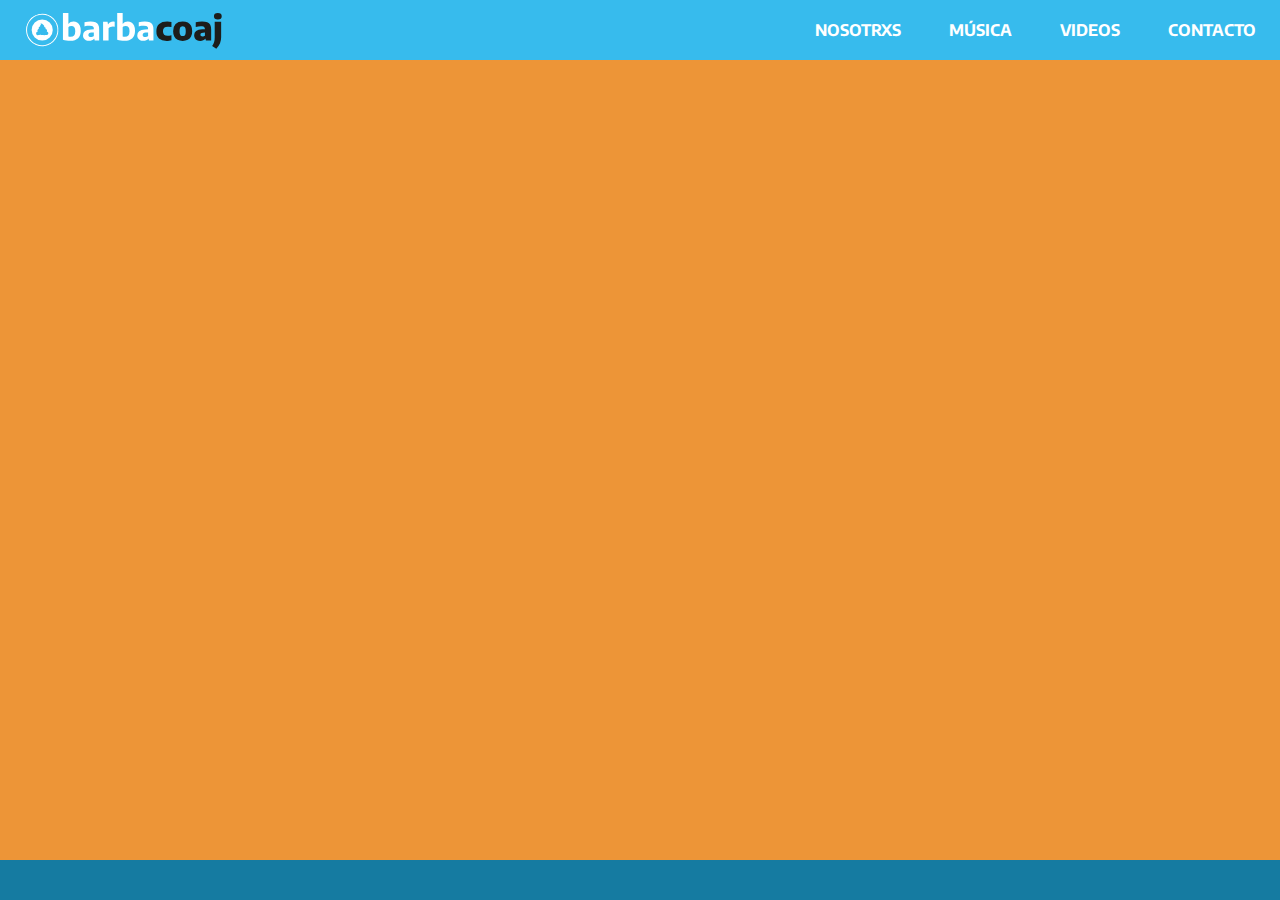
==== index.html @ c9cd498b "se modifica la pagina de retorno del formulario y detalles del css" ====
<!DOCTYPE html>
<html lang="es">
<head>
    <meta charset="UTF-8">
    <meta name="viewport" content="width=device-width, initial-scale=1.0">
    <link rel="stylesheet" href="css/estilos.css">
    <link rel="shortcut icon" href="img/favicon.svg" type="image/x-icon">
    <script src="https://kit.fontawesome.com/6c1a72a246.js" crossorigin="anonymous"></script>
    <link rel="preconnect" href="https://fonts.googleapis.com">
    <link rel="preconnect" href="https://fonts.gstatic.com" crossorigin>
    <link href="https://fonts.googleapis.com/css2?family=Encode+Sans:wght@100..900&family=Roboto:ital,wght@0,100;0,300;0,400;0,500;0,700;0,900;1,100;1,300;1,400;1,500;1,700;1,900&display=swap" rel="stylesheet">
    <title>Esto es Barbacoaj!</title>
</head>
<body>
    <header>
        <h1 class="logo"><a href="#nosotrxs">barbacoaj</a></h1>
        <nav>
            <ul>
                <li><a href="#nosotrxs">nosotrxs</a></li>
                <li><a href="#musica">música</a></li>
                <li><a href="#videos">videos</a></li>
                <li><a href="#contacto">contacto</a></li>
            </ul>
        </nav>
    </header>
    <main>
        <section id="nosotrxs">
            <h2>Sobre nosotrxs</h2>
            <div class="texto">
                <p>Creada en el 2008, inicialmente como una banda sonora para eventos de la colectividad judía, Barbacoaj ha reemplazado su repertorio de música tradicional por uno integrado exclusivamente de composiciones propias. Los géneros musicales variopintos se funden en un estilo propio de los grupos de “rock latino” de los tardíos 90’s y los tempranos 2000.</p>
                <p>Barbacoaj forma con 13 músicxs que ejecutan los típicos sonidos de batería, bajo, percusión, teclados y guitarras eléctricas a los que se suman los trombones, clarinetes, saxos y trompetas. Resultado de múltiples decisiones y limitaciones, su formación no ha permanecido estable por mucho tiempo, pero la identidad sonora permanece intacta -sobretodo por el oído del público que aún permanece ajeno-. Como efecto secundario, las grabaciones publicadas no reflejan ni el 10% del repertorio actual, lo cual es un incentivo para ver a la banda en vivo, donde realmente ocurre la magia.</p>
                <p>Barbacoaj ha desfilado por salones y hoteles de todo el territorio argentino descontrolando fiestas de casamientos, bar y bat mitzvah con su repertorio de clásicos judíos. También ha participado en diversos festivales masivos judaicos como el Rosh Hashaná Urbano, Pesaj Urbano, Buenos Aires Celebra Kosher y en la AMIA.</p>
                <p>Desde el 2014, ya con el repertorio de canciones propias, Barbacoaj recorre distintos centros culturales como el Club Cultural Matienzo, Teatro Mandril, Vuela El Pez Club de Arte, Facultad de Ciencias Sociales, Club Plasma, Feria del Libro Independiente (FLIA), Uniclub, Makena Cantina Club, La Oreja Negra, Club Premier.</p>
                <p>En el 2016 graba su primer álbum de canciones propias titulado “Artístico”.</p>
                <p>Con el disco bajo el brazo comienzan a tocar en locales  y plazas allende la Gral. Paz como la Plaza Bme. Mitre (Ramos Mejía) la Plaza de los Aviadores (Ciudad Jardín, Palomar), Asociación Cultural Arte y Vida (Martin Coronado), Espacio Raíz (Hurlingham), Casa Cultural Reacción (Ramos Mejía), El Transformador (Haedo) Bar Mutar (Avellaneda), entre otros.</p>
                <p>Barbacoaj es sinónimo de fiesta y alegría, es una banda que ya ha consolidado un sonido propio y que a la vez siempre está iniciando.</p>
            </div>
            <div class="galeria">
                    <input type="radio" name="botones" id="boton1">
                    <label for="boton1"></label>
                    <img id="foto1" src="img/DSC_0239-36.jpg" alt="barbacoaj en el conventillo cultural del abasto en 2017">
                    <input type="radio" name="botones" id="boton2">
                    <label for="boton2"></label>
                    <img id="foto2" src="img/_C_B5700.jpg" alt="jere y flor en JJ">
                    <input type="radio" name="botones" id="boton3">
                    <label for="boton3"></label>
                    <img id="foto3" src="img/_C_B5873.jpg" alt="pollo y javi en JJ">
                    <input type="radio" name="botones" id="boton4">
                    <label for="boton4"></label>
                    <img id="foto4" src="img/DSC01192.JPG" alt="barbacoaj en vivo en Simona 2023">
                    <input type="radio" name="botones" id="boton5">
                    <label for="boton5"></label>
                    <img id="foto5" src="img/DSC01263.JPG" alt="gabi en Simona">
                    <input type="radio" name="botones" id="boton6">
                    <label for="boton6"></label>
                    <img id="foto6" src="img/DSC_3458.jpg" alt="rodri en el ECUNHI">
                    <input type="radio" name="botones" id="boton7">
                    <label for="boton7"></label>
                    <img id="foto7" src="img/DSC_3461.jpg" alt="Ceci en el ECUNHI">
            </div>
        </section>
        <section id="musica">
            <iframe style="border-radius:12px" src="https://open.spotify.com/embed/artist/4dpsqNfNjy0B0dPopSwTS2?utm_source=generator" width="100%" height="90%" frameBorder="0" allowfullscreen="" allow="autoplay; clipboard-write; encrypted-media; fullscreen; picture-in-picture" loading="lazy"></iframe>
        </section>
        <section id="videos">
            <iframe width="560" height="315" src="https://www.youtube.com/embed/gW0CLDbuT78?si=BL-KAoWmTpFX4S5i" title="YouTube video player" frameborder="0" allow="accelerometer; autoplay; clipboard-write; encrypted-media; gyroscope; picture-in-picture; web-share" referrerpolicy="strict-origin-when-cross-origin" allowfullscreen></iframe>
            <iframe width="560" height="315" src="https://www.youtube.com/embed/Pn_7A-qwqbc?si=Xc_llc1H-RJp-Y13" title="YouTube video player" frameborder="0" allow="accelerometer; autoplay; clipboard-write; encrypted-media; gyroscope; picture-in-picture; web-share" referrerpolicy="strict-origin-when-cross-origin" allowfullscreen></iframe>
            <iframe width="560" height="315" src="https://www.youtube.com/embed/RRCk2X0nQtQ?si=2aXYnej_6etLTyIO" title="YouTube video player" frameborder="0" allow="accelerometer; autoplay; clipboard-write; encrypted-media; gyroscope; picture-in-picture; web-share" referrerpolicy="strict-origin-when-cross-origin" allowfullscreen></iframe>
            <iframe width="560" height="315" src="https://www.youtube.com/embed/A0JhxgtR5rA?si=rn2wbtvcZtIgVT4m" title="YouTube video player" frameborder="0" allow="accelerometer; autoplay; clipboard-write; encrypted-media; gyroscope; picture-in-picture; web-share" referrerpolicy="strict-origin-when-cross-origin" allowfullscreen></iframe>
            <script src="https://apis.google.com/js/platform.js"></script>
            <div class="g-ytsubscribe" data-channel="Barbacoaj" data-layout="full" data-count="hidden"></div>
        </section>
        <section id="contacto">
            <h2>Enterate todas las novedades!</h2>
            <p>Completa el formulario para recibir información sobre Barbacoaj en tu mail y whatsapp.</p>
            <form action="suscrpitx.html" target="_blank">
                
                    <label for="nombre">Nombre</label>
                    <input type="text" name="nombre" id="nombre" required>
                    <label for="whapp">Whatsapp</label>
                    <span><input type="tel" name="area" id="whapp" placeholder="011" maxlength="3" size="3"><span>-</span><input type="tel" name="tel" id="whapp" placeholder="12345678" maxlength="8"></span>
                    <label for="mail">Mail</label>
                    <input type="email" name="mail" id="mail" required>
                    <input class="boton" id="borrar" type="reset" value="borrar">
                    <input class="boton" id="submit" type="submit" value="suscribirse">
            </form>
        </section>
    </main>
    <footer>
        <ul class="social-bar">
            <li><a href="https://www.instagram.com/Barbacoaj/" target="blank"><i class="fa-brands fa-instagram"></i></a></li>
            <li><a href="https://www.tiktok.com/@barbacoaj" target="blank"><i class="fa-brands fa-tiktok"></i></a></li>
            <li><a href="https://es-la.facebook.com/barbacoaj/" target="blank"><i class="fa-brands fa-facebook"></i></a></li>
            <li><a href="https://www.youtube.com/user/Barbacoaj" target="blank"><i class="fa-brands fa-youtube"></i></a></li>
            <li><a href="https://open.spotify.com/intl-es/artist/4dpsqNfNjy0B0dPopSwTS2" target="blank"><i class="fa-brands fa-spotify"></i></a></li>
            <li><a href="https://whatsapp.com/channel/0029VaeDANTA89MhgTalnR12" target="blank"><i class="fa-brands fa-whatsapp"></i></a></li>
        </ul>
    </footer>
</body>
</html>
---- css/estilos.css ----
:root {
    --celeste:#37bbed;
    --azul: #157ba1;
    --naranja: #ed9537;
    --marron: #a15505;
}

* {
    margin: 0;
    padding: 0;
    list-style: none;
    text-decoration: none;
    font-family: 'Roboto Thin';
    box-sizing: border-box;
}

.suscriptx {
    margin: auto;
    padding: 3em;
    max-width: 90vw;
    height: 100vh;
    text-align: center;
    background-color: white;
}

.suscrpitx img {
    max-width: 100%;
}

body {
    background-color: var(--naranja);
}

header {
    background-color: var(--celeste);
    width: 100vw;
    height: 3.75rem;
    display: grid;
    grid-template-columns: repeat(4, 1fr);
    justify-content: space-between;
    position: fixed;
    top: 0;
    left: 0;
}

nav ul {
    display: flex;
    justify-content: space-between;
    height: 100%;
    text-transform: uppercase;
    
}

nav ul li a {
    display: block;
    text-align: center;
    line-height: 3.75rem;
    padding: 0 1.5rem;
    font-family: 'Encode Sans';
    font-weight: bold;
    color: white;
    transition: background-color .25s ease-in-out;
}

nav ul li a:hover {
    background-color: var(--azul);
}

.logo {
    background-image: url(../img/logo\ e\ isologo\ fondo\ celeste.svg);
    background-position: center;
    background-repeat: no-repeat;
    background-size: cover;
    font-size: 0;
    width: 250px;
    grid-column: 1/4;

    a {
        display: block;
        width: 100%;
        height: 100%;
    }
}

main section {
    display: none;
    width: 90%;
    margin: 3.75rem auto 2.5rem;
    padding: 3rem 1rem;
    background-color: white;
}

h1, h2 {
    font-family: 'Encode Sans';
    padding-bottom: 1rem;
}

#musica {
    height: 100vh;
    background-color: var(--naranja);
}

#videos:target {
    display: grid;
    grid-template-columns: 1fr 1fr;
    gap: 1rem;
    justify-items: center;
    align-items: center;
    height: 100vh;
}

#videos iframe {
    max-width: 100%;
}

#videos div {
    grid-column-start: 1;
    grid-column-end: 3;
}

#nosotrxs:target, #musica:target, #contacto:target {
    display: block;
}

#contacto {
    height: 100vh;
}

.texto {
    column-count: 3;
    column-gap: 2rem;
    text-align: justify;
    text-wrap: pretty;
    line-height: 1.5rem;
}

.galeria {
    max-width: 50vw;
    height: calc(50vw*0.5625);
    margin: 3rem auto;
    margin-bottom: 5rem;
    overflow: hidden;
    border: 10px solid white;
    box-shadow: 6px 6px 10px gray;
    position: relative;
}

.galeria input {
    display: none;
}

.galeria label {
    position: relative;
    z-index: 1;
    top: 31rem;
    left: 45%;
    margin: .2rem;
    float: left;
    width: .75rem;
    height: .75rem;
    background-color: var(--azul);
    border: .15rem solid white;
    border-radius: 100%;
    cursor: pointer;
    transition: background-color .1s ease-in-out;    
    }

.galeria label:hover {
    background-color: var(--naranja);
}

.galeria img {
    max-width: 100%;
    position: absolute;
    left: 0;
    opacity: 0;
    transition: opacity .2s ease-in-out;
}

#foto7 {
    top: -35%;
}

input#boton1:checked ~ img#foto1 {
    opacity: 1;
}

input#boton2:checked ~ img#foto2 {
    opacity: 1;
}
    
input#boton3:checked ~ img#foto3 {
    opacity: 1;
}

input#boton4:checked ~ img#foto4 {
    opacity: 1;
}

input#boton5:checked ~ img#foto5 {
    opacity: 1;
}

input#boton6:checked ~ img#foto6 {
    opacity: 1;
}

input#boton7:checked ~ img#foto7 {
    opacity: 1;
}

form {
    margin: 8rem 30rem;
    display: grid;
    grid-template-columns: 1fr 1fr;
    gap: 1rem;
}

form label {
    text-align: center;
}

#borrar {
    grid-row-start: 4;
    grid-column-start: 1;
    grid-column-end: 3;

}

#submit {
    grid-row-start: 5;
    grid-column-start: 1;
    grid-column-end: 3;
}

.boton {
    margin: auto 10rem;
    
}

footer {
    background-color: var(--azul);
    width: 100vw;
    height: 2.5rem;
    position: fixed;
    bottom: 0;
    left: 0;
    z-index: 2;
}

.social-bar {
    display: flex;
    margin: auto 3rem;
    height: 100%;
    justify-content: center;
    align-items: center;
    gap: 1rem;

    li a {
        color: white;
        transition: color .1s ease-in-out;
    }

    li a:hover {
        color: var(--celeste);
    }

}
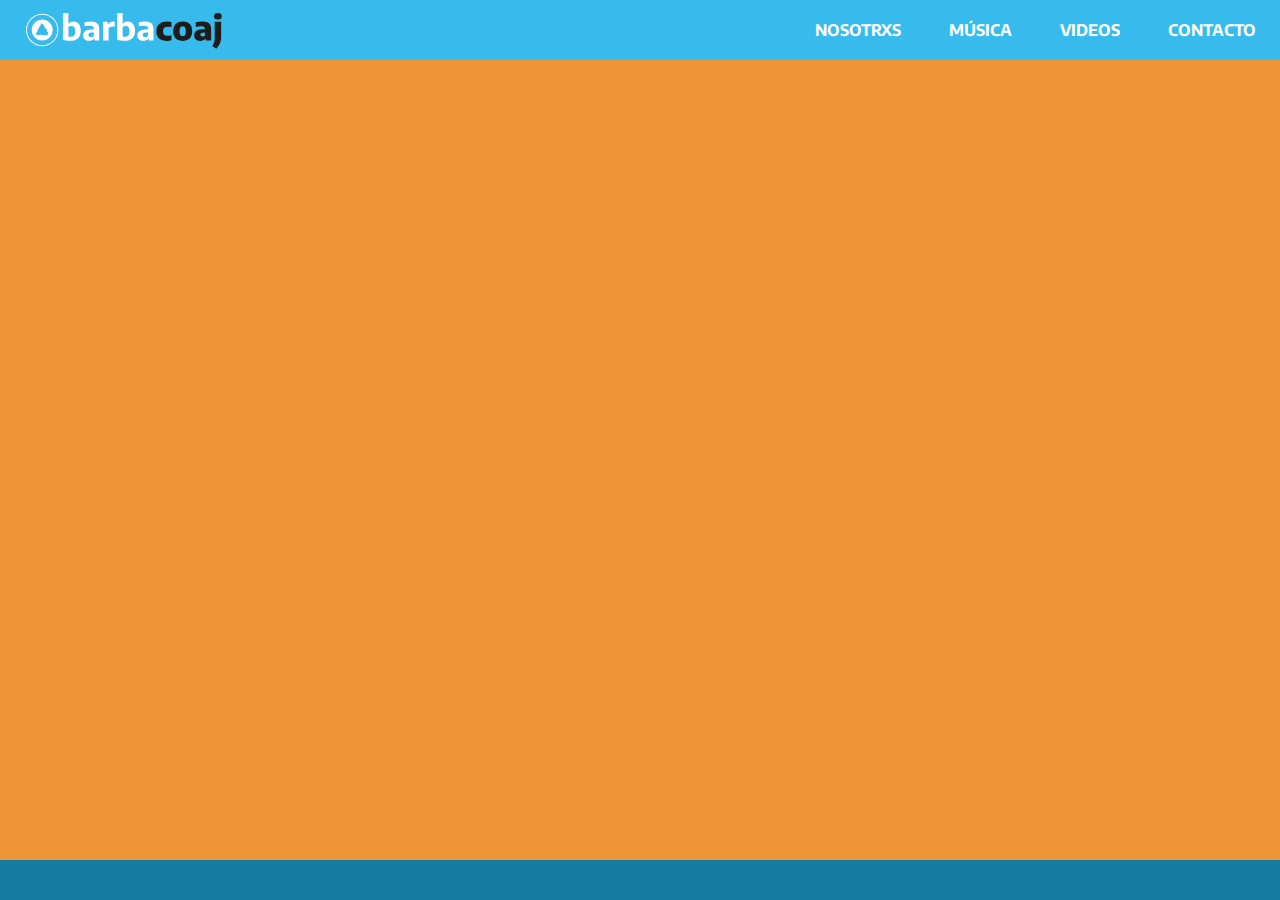
==== commit 39ddc11a: "se modifican detalles pensando en la preentrega" ====
--- a/index.html
+++ b/index.html
@@ -60,7 +60,10 @@
             </div>
         </section>
         <section id="musica">
-            <iframe style="border-radius:12px" src="https://open.spotify.com/embed/artist/4dpsqNfNjy0B0dPopSwTS2?utm_source=generator" width="100%" height="90%" frameBorder="0" allowfullscreen="" allow="autoplay; clipboard-write; encrypted-media; fullscreen; picture-in-picture" loading="lazy"></iframe>
+            <iframe style="border: 0; width: 350px; height: 350px;" src="https://bandcamp.com/EmbeddedPlayer/album=2764320810/size=large/bgcol=333333/linkcol=0f91ff/minimal=true/transparent=true/" seamless><a href="https://barbacoaj.bandcamp.com/album/barbacoaj">Barbacoaj de Barbacoaj</a></iframe>
+            <iframe style="border: 0; width: 350px; height: 350px;" src="https://bandcamp.com/EmbeddedPlayer/album=4090367939/size=large/bgcol=333333/linkcol=0f91ff/minimal=true/transparent=true/" seamless><a href="https://barbacoaj.bandcamp.com/album/art-stico">Artístico de Barbacoaj</a></iframe>
+            <iframe style="border: 0; width: 350px; height: 350px;" src="https://bandcamp.com/EmbeddedPlayer/track=391476376/size=large/bgcol=333333/linkcol=0f91ff/minimal=true/transparent=true/" seamless><a href="https://barbacoaj.bandcamp.com/track/cavashitov">Cavashitov de Barbacoaj</a></iframe>
+            <iframe style="border: 0; width: 350px; height: 350px;" src="https://bandcamp.com/EmbeddedPlayer/track=147784961/size=large/bgcol=333333/linkcol=0f91ff/minimal=true/transparent=true/" seamless><a href="https://barbacoaj.bandcamp.com/track/l-tigo-feat-el-montes">Látigo (feat el Montes) de Barbacoaj</a></iframe>
         </section>
         <section id="videos">
             <iframe width="560" height="315" src="https://www.youtube.com/embed/gW0CLDbuT78?si=BL-KAoWmTpFX4S5i" title="YouTube video player" frameborder="0" allow="accelerometer; autoplay; clipboard-write; encrypted-media; gyroscope; picture-in-picture; web-share" referrerpolicy="strict-origin-when-cross-origin" allowfullscreen></iframe>
@@ -78,7 +81,9 @@
                     <label for="nombre">Nombre</label>
                     <input type="text" name="nombre" id="nombre" required>
                     <label for="whapp">Whatsapp</label>
-                    <span><input type="tel" name="area" id="whapp" placeholder="011" maxlength="3" size="3"><span>-</span><input type="tel" name="tel" id="whapp" placeholder="12345678" maxlength="8"></span>
+                    <div>
+                        <input type="tel" name="area" id="whapp" placeholder="011" maxlength="3" size="3"><span> - </span><input type="tel" name="tel" id="whapp" placeholder="12345678" maxlength="8">
+                    </div>
                     <label for="mail">Mail</label>
                     <input type="email" name="mail" id="mail" required>
                     <input class="boton" id="borrar" type="reset" value="borrar">
--- a/css/estilos.css
+++ b/css/estilos.css
@@ -84,9 +84,10 @@
 
 main section {
     display: none;
+    height: 100vh;
     width: 90%;
     margin: 3.75rem auto 2.5rem;
-    padding: 3rem 1rem;
+    padding: 1rem;
     background-color: white;
 }
 
@@ -95,9 +96,21 @@
     padding-bottom: 1rem;
 }
 
-#musica {
-    height: 100vh;
-    background-color: var(--naranja);
+#musica:target {
+    height: 100vh;
+    margin: auto;
+    padding-top: 5rem;
+    padding-bottom: 3.75rem;
+    width: 80%;
+    height:100;
+    display: flex;
+    justify-content: space-evenly;
+    align-items: center;
+    flex-wrap: wrap;
+
+    iframe {
+        max-width: 100%;
+    }
 }
 
 #videos:target {
@@ -118,7 +131,7 @@
     grid-column-end: 3;
 }
 
-#nosotrxs:target, #musica:target, #contacto:target {
+#nosotrxs:target, #contacto:target {
     display: block;
 }
 
@@ -132,6 +145,7 @@
     text-align: justify;
     text-wrap: pretty;
     line-height: 1.5rem;
+    margin: auto 2rem;
 }
 
 .galeria {
@@ -210,32 +224,54 @@
 }
 
 form {
-    margin: 8rem 30rem;
+    margin: 3rem auto;
+    padding: 1rem;
+    width: 25vw;
     display: grid;
-    grid-template-columns: 1fr 1fr;
+    grid-template-columns: repeat(2, 1fr);
     gap: 1rem;
-}
-
-form label {
-    text-align: center;
-}
-
-#borrar {
-    grid-row-start: 4;
-    grid-column-start: 1;
-    grid-column-end: 3;
-
-}
-
-#submit {
-    grid-row-start: 5;
-    grid-column-start: 1;
-    grid-column-end: 3;
-}
-
-.boton {
-    margin: auto 10rem;
-    
+    place-content: center center;
+
+    label {
+        text-align: start;
+    }
+
+    div {
+        display: flex;
+        justify-content: space-between;
+    }
+
+    .boton {
+        margin: auto;
+        padding: .5rem;
+        width: 100px;
+        text-align: center;
+        border: none;
+        border-radius: .25rem;
+        cursor: pointer;
+        color: white;
+        transition: background-color .15s ease-in-out
+    }
+
+    #borrar {
+        background-color: var(--naranja);
+    }
+
+    #borrar:hover {
+        background-color: var(--marron);
+        outline: var(--naranja) solid 3px;
+    }
+
+    #submit {
+        background-color: var(--celeste);
+        
+    }
+
+    #submit:hover {
+        background-color: var(--azul);
+        outline: var(--celeste) solid 3px;
+    }
+
 }
 
 footer {
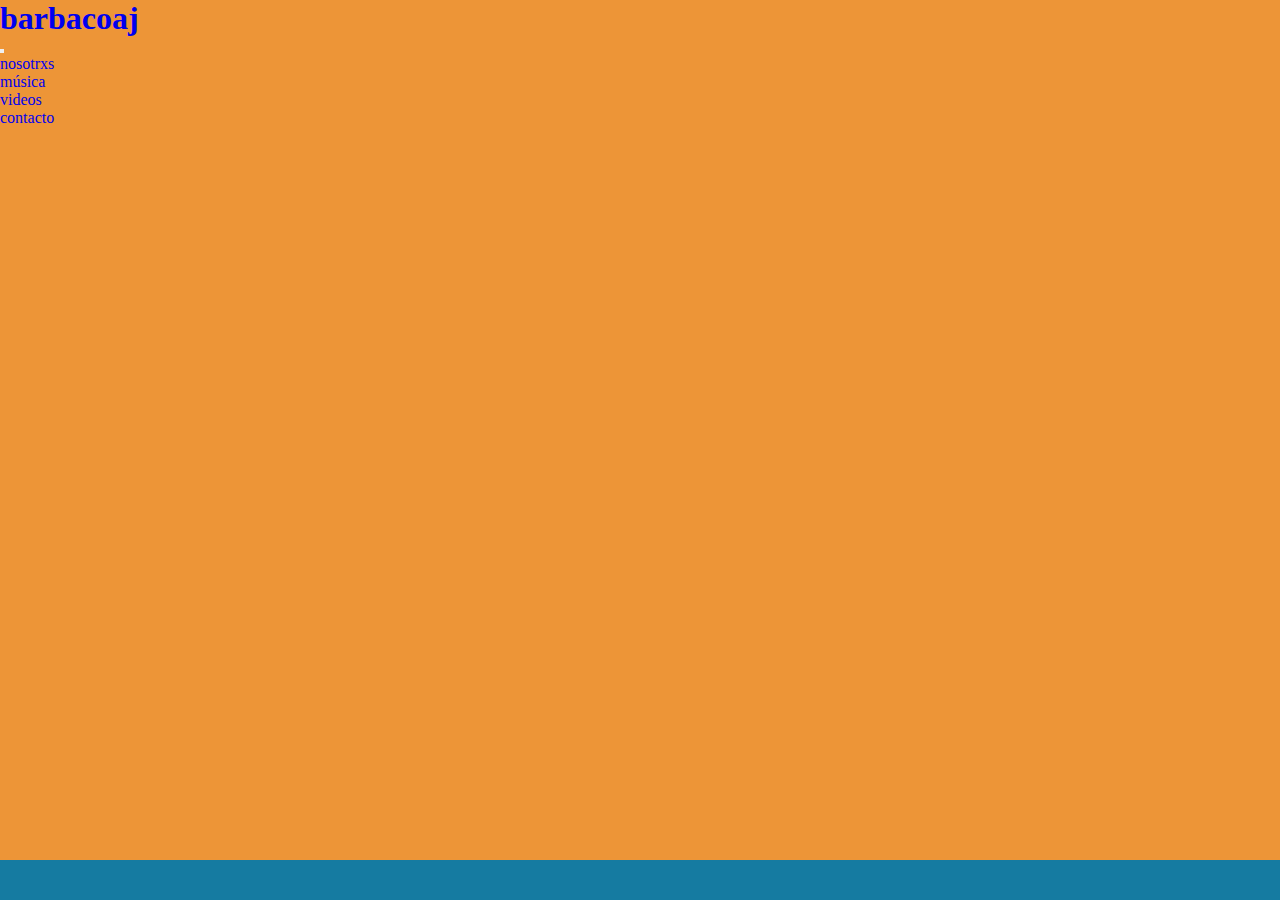
==== commit d298d335: "se agrega js y se programa el boton de menu hamburguesa para primer breakpoint" ====
--- a/index.html
+++ b/index.html
@@ -14,7 +14,8 @@
 <body>
     <header>
         <h1 class="logo"><a href="#nosotrxs">barbacoaj</a></h1>
-        <nav>
+        <button id="menu"><i class="fa-solid fa-bars"></i></button>
+        <nav id="navbar" class="oculto">
             <ul>
                 <li><a href="#nosotrxs">nosotrxs</a></li>
                 <li><a href="#musica">música</a></li>
@@ -101,5 +102,7 @@
             <li><a href="https://whatsapp.com/channel/0029VaeDANTA89MhgTalnR12" target="blank"><i class="fa-brands fa-whatsapp"></i></a></li>
         </ul>
     </footer>
+
+    <script src="js/script.js"></script>
 </body>
 </html>--- a/css/estilos.css
+++ b/css/estilos.css
@@ -14,6 +14,158 @@
     box-sizing: border-box;
 }
 
+@media only screen and (max-width: 576px) {
+    body {
+        background-color: var(--naranja);
+    }
+    
+    header {
+        background-color: var(--celeste);
+        width: 100vw;
+        height: 3.75rem;
+        display: grid;
+        grid-template-columns: 1fr;
+        justify-content: space-between;
+        position: fixed;
+        top: 0;
+        left: 0;
+
+        .logo {
+            background-image: url(../img/logo\ e\ isologo\ fondo\ celeste.svg);
+            background-position: center;
+            background-repeat: no-repeat;
+            background-size: contain;
+            font-size: 0;
+            width: 100%;
+            grid-column: 1/2;
+        
+            a {
+                display: block;
+                width: 100%;
+                height: 100%;
+            }
+        }
+
+        #menu {
+            position: absolute;
+            top: 0;
+            right: 0;
+            padding: calc((3.75rem - 23px) / 2);
+            display: block;
+            background: transparent;
+            border: none;
+            font-size: larger;
+            cursor: pointer;
+        }
+
+        nav {
+            display: block;
+            background-color: var(--celeste);
+            width: 100vw;
+            position: absolute;
+            top: 3.75rem;
+            left: 0;
+            
+            ul {
+            display: flex;
+            flex-direction: column;
+            justify-content: space-between;
+            height: 100%;
+            text-transform: uppercase;
+    
+            li a {
+                display: block;
+                text-align: center;
+                line-height: 3.75rem;
+                padding: 0 1.5rem;
+                font-family: 'Encode Sans';
+                font-weight: bold;
+                color: white;
+                transition: background-color .25s ease-in-out;
+                }
+    
+            li a:hover {
+                background-color: var(--azul);
+                }
+            } 
+        };       
+        
+    
+        .oculto {
+            display: none;
+    
+        };
+        
+        
+        nav ul li a:hover {
+            background-color: var(--azul);
+        };
+    }
+    
+    
+    
+    
+    
+}
+@media only screen and (max-width: 600px) {
+
+    body {
+        
+        main section {
+        width: 100%;
+        }
+
+        
+
+        #nosotrxs:target {
+            height: 100%;
+            margin-bottom: 0;
+
+            .texto {
+                column-count: 1;
+                text-align: center;
+                margin: 0;
+
+            }
+
+            .galeria {
+                display: none;
+            }
+        }
+    
+
+        #contacto {
+            padding: 1rem;
+
+            form {
+                width: 100%;
+                margin: 0;
+                grid-template-columns: 1fr;
+                justify-items: center;
+                
+            }
+        }
+
+        #musica:target {
+            width: 100%;
+            height: auto;
+            padding: 0;
+            gap: 1rem;
+            }
+
+        #videos:target {
+            display: flex;
+            flex-direction: column;
+        }
+
+        footer {
+            width: 100%;
+            position: static;
+        }
+    }
+    
+}
+
 .suscriptx {
     margin: auto;
     padding: 3em;
@@ -31,9 +183,8 @@
     background-color: var(--naranja);
 }
 
-header {
+/* header {
     background-color: var(--celeste);
-    width: 100vw;
     height: 3.75rem;
     display: grid;
     grid-template-columns: repeat(4, 1fr);
@@ -80,7 +231,7 @@
         width: 100%;
         height: 100%;
     }
-}
+} */
 
 main section {
     display: none;
@@ -91,7 +242,7 @@
     background-color: white;
 }
 
-h1, h2 {
+h2 {
     font-family: 'Encode Sans';
     padding-bottom: 1rem;
 }
@@ -102,7 +253,6 @@
     padding-top: 5rem;
     padding-bottom: 3.75rem;
     width: 80%;
-    height:100;
     display: flex;
     justify-content: space-evenly;
     align-items: center;
@@ -226,7 +376,7 @@
 form {
     margin: 3rem auto;
     padding: 1rem;
-    width: 25vw;
+    width: 25%;
     display: grid;
     grid-template-columns: repeat(2, 1fr);
     gap: 1rem;
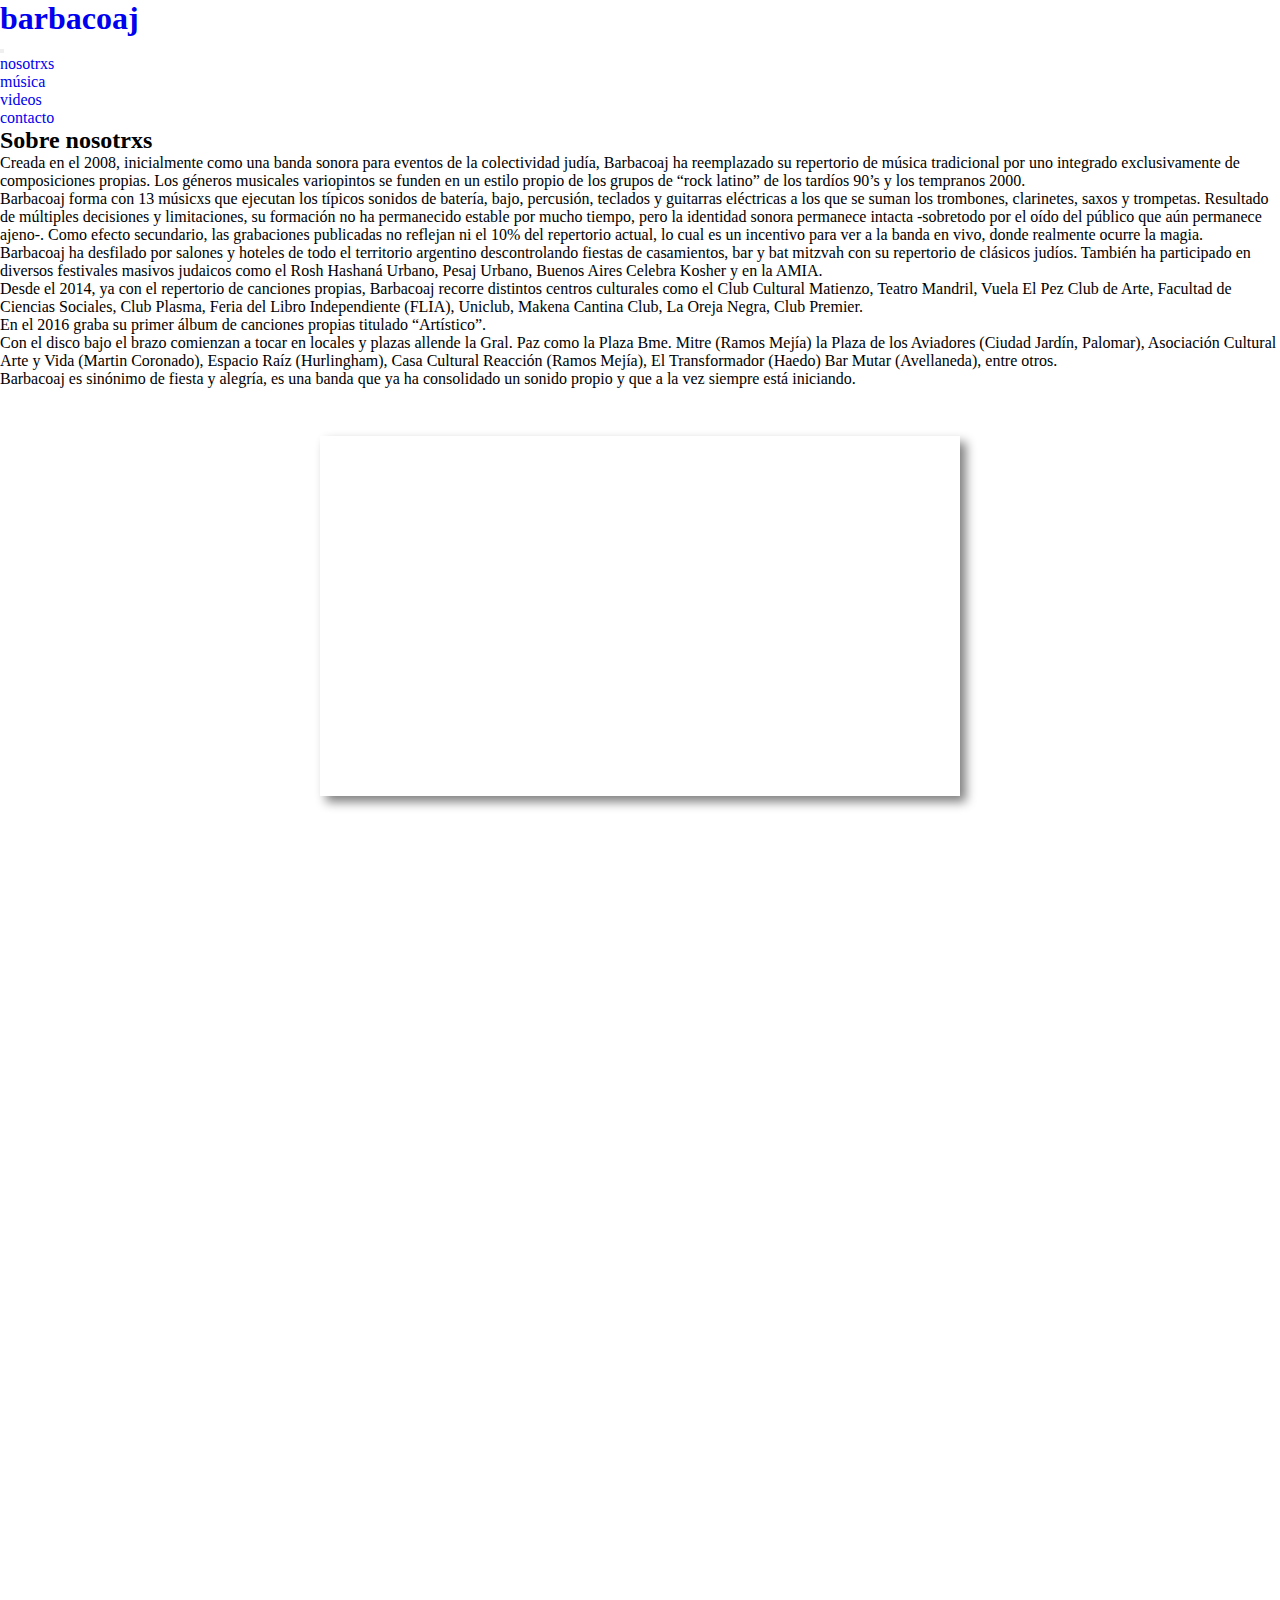
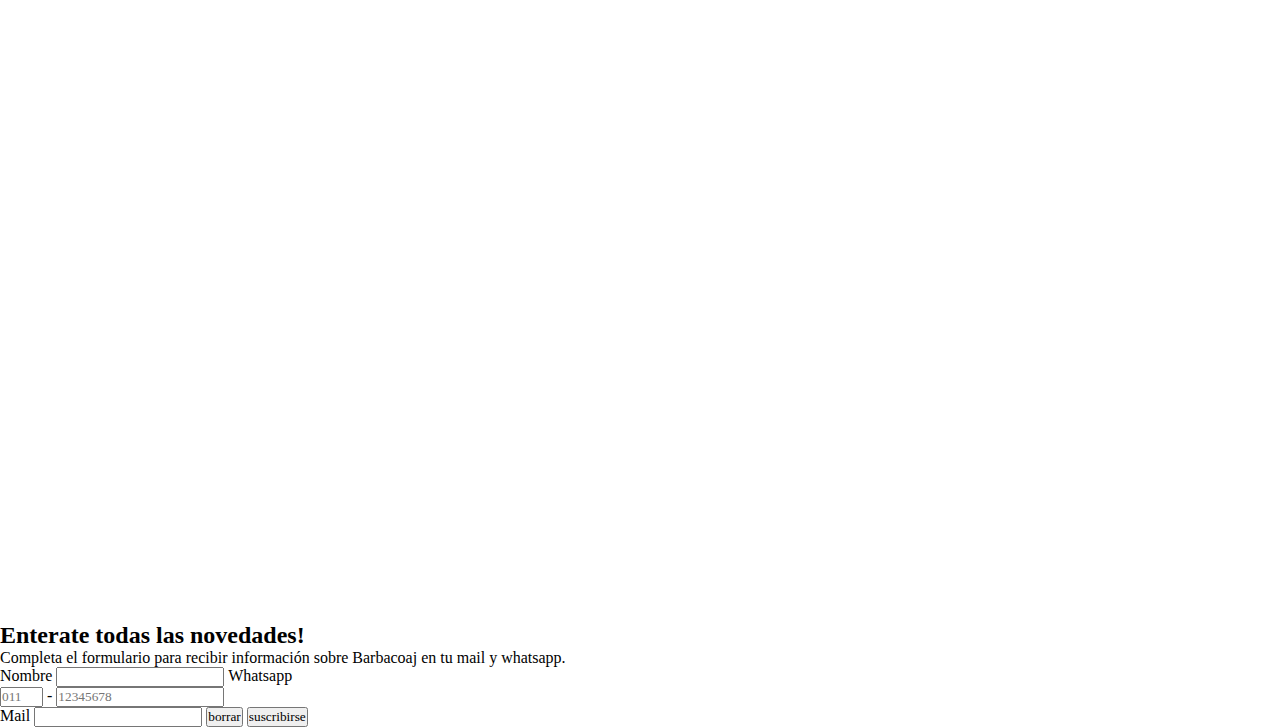
==== commit 384b15a3: "se agrega funcionalidad al formulario con localStorage" ====
--- a/index.html
+++ b/index.html
@@ -102,6 +102,10 @@
             <li><a href="https://whatsapp.com/channel/0029VaeDANTA89MhgTalnR12" target="blank"><i class="fa-brands fa-whatsapp"></i></a></li>
         </ul>
     </footer>
+    <dialog id="suscripto">
+        <button id="cerrar"><i class="fa-solid fa-xmark"></i></button>
+        <p>Ya estas suscripto!</p>
+    </dialog>
 
     <script src="js/script.js"></script>
 </body>
--- a/css/estilos.css
+++ b/css/estilos.css
@@ -16,8 +16,8 @@
 
 @media only screen and (max-width: 576px) {
     body {
-        background-color: var(--naranja);
-    }
+        background-color: white;
+    };
     
     header {
         background-color: var(--celeste);
@@ -100,41 +100,181 @@
         nav ul li a:hover {
             background-color: var(--azul);
         };
-    }
-    
-    
-    
-    
+    };
+
+    main {
+        section {
+            display: none;
+            margin: auto auto 2.5rem;
+            padding: 1rem;
+            padding-top: 4.5rem;
+            background-color: white;
+
+            h2 {
+                font-family: 'Encode Sans';
+                padding-bottom: 1rem;
+            }
+        }
+    };
+
+    #nosotrxs:target, #contacto:target {
+        display: block;
+    }
+    
+    #nosotrxs:target {
+
+        .texto {
+            column-count: 1;
+            text-align: center;
+            line-height: 1.5rem;
+            margin: auto 2rem;
+        }
+
+        .galeria {
+            display: none;
+        }
+    };
+
+    #musica:target {
+        margin: auto;
+        display: flex;
+        gap: 1.5rem;
+        justify-content: space-evenly;
+        align-items: center;
+        flex-wrap: wrap;
+    };
+    
+    #videos:target {
+        display: flex;
+        flex-direction: column;
+        gap: 1rem;
+        justify-items: center;
+        align-items: center;
+
+        iframe {
+            max-width: 100%;
+        }
+    }
+
+    #contacto {
+        form {
+            margin: 3rem auto;
+            padding: 1rem;
+            width: 25%;
+            display: grid;
+            grid-template-columns: repeat(2, 1fr);
+            gap: 1rem;
+            place-content: center center;
+        
+            label {
+                text-align: start;
+            }
+        
+            div {
+                display: flex;
+                justify-content: space-between;
+            }
+        
+            .boton {
+                margin: auto;
+                padding: .5rem;
+                width: 100px;
+                text-align: center;
+                border: none;
+                border-radius: .25rem;
+                cursor: pointer;
+                color: white;
+                transition: background-color .15s ease-in-out
+            }
+        
+            #borrar {
+                background-color: var(--naranja);
+            }
+        
+            #borrar:hover {
+                background-color: var(--marron);
+                outline: var(--naranja) solid 3px;
+            }
+        
+            #submit {
+                background-color: var(--celeste);
+                
+            }
+        
+            #submit:hover {
+                background-color: var(--azul);
+                outline: var(--celeste) solid 3px;
+            }
+        
+        };
+    };
+
+    footer {
+        background-color: var(--azul);
+        width: 100vw;
+        height: 2.5rem;
+        position: fixed;
+        bottom: 0;
+        left: 0;
+        z-index: 2;
+    };
+
+    .suscriptx {
+        margin: auto;
+        padding: 3em;
+        max-width: 90vw;
+        height: 100vh;
+        text-align: center;
+        background-color: white;
+    
+        img {
+            max-width: 100%;
+        }
+    };
+
+    dialog {
+        position: absolute;
+        top: 50%;
+        left: 50%;
+        transform: translate(-50%, -50%);
+        border: none;
+        border-radius: .50rem;
+        padding: 2rem;
+        box-shadow: 5px 5px 10px grey;
+
+        button {
+            position: absolute;
+            top:0;
+            right:0;
+            background-color: transparent;
+            border: none;
+            margin: .25rem .3rem;
+            color: var(--azul);
+            font-size: larger;
+            cursor: pointer;
+        }
+        
+    }
+
+    dialog::backdrop{ 
+        backdrop-filter: blur(3px) saturate(50%); 
+    }
     
 }
 @media only screen and (max-width: 600px) {
 
-    body {
+    /* body {
         
         main section {
         width: 100%;
-        }
-
-        
-
-        #nosotrxs:target {
-            height: 100%;
-            margin-bottom: 0;
-
-            .texto {
-                column-count: 1;
-                text-align: center;
-                margin: 0;
-
-            }
-
-            .galeria {
-                display: none;
-            }
-        }
-    
-
-        #contacto {
+        } */
+
+        
+
+        
+    
+
+        /* #contacto {
             padding: 1rem;
 
             form {
@@ -144,159 +284,42 @@
                 justify-items: center;
                 
             }
-        }
-
-        #musica:target {
-            width: 100%;
-            height: auto;
-            padding: 0;
-            gap: 1rem;
-            }
-
-        #videos:target {
+        } */
+
+        
+
+        /* #videos:target {
             display: flex;
             flex-direction: column;
-        }
-
-        footer {
+        } */
+
+        /* footer {
             width: 100%;
             position: static;
-        }
-    }
-    
-}
-
-.suscriptx {
-    margin: auto;
-    padding: 3em;
-    max-width: 90vw;
-    height: 100vh;
-    text-align: center;
-    background-color: white;
-}
-
-.suscrpitx img {
-    max-width: 100%;
-}
-
-body {
-    background-color: var(--naranja);
-}
-
-/* header {
-    background-color: var(--celeste);
-    height: 3.75rem;
-    display: grid;
-    grid-template-columns: repeat(4, 1fr);
-    justify-content: space-between;
-    position: fixed;
-    top: 0;
-    left: 0;
-}
-
-nav ul {
-    display: flex;
-    justify-content: space-between;
-    height: 100%;
-    text-transform: uppercase;
-    
-}
-
-nav ul li a {
-    display: block;
-    text-align: center;
-    line-height: 3.75rem;
-    padding: 0 1.5rem;
-    font-family: 'Encode Sans';
-    font-weight: bold;
-    color: white;
-    transition: background-color .25s ease-in-out;
-}
-
-nav ul li a:hover {
-    background-color: var(--azul);
-}
-
-.logo {
-    background-image: url(../img/logo\ e\ isologo\ fondo\ celeste.svg);
-    background-position: center;
-    background-repeat: no-repeat;
-    background-size: cover;
-    font-size: 0;
-    width: 250px;
-    grid-column: 1/4;
-
-    a {
-        display: block;
-        width: 100%;
-        height: 100%;
-    }
-} */
-
-main section {
-    display: none;
-    height: 100vh;
-    width: 90%;
-    margin: 3.75rem auto 2.5rem;
-    padding: 1rem;
-    background-color: white;
-}
-
-h2 {
-    font-family: 'Encode Sans';
-    padding-bottom: 1rem;
-}
-
-#musica:target {
-    height: 100vh;
-    margin: auto;
-    padding-top: 5rem;
-    padding-bottom: 3.75rem;
-    width: 80%;
-    display: flex;
-    justify-content: space-evenly;
-    align-items: center;
-    flex-wrap: wrap;
-
-    iframe {
-        max-width: 100%;
-    }
-}
-
-#videos:target {
-    display: grid;
-    grid-template-columns: 1fr 1fr;
-    gap: 1rem;
-    justify-items: center;
-    align-items: center;
-    height: 100vh;
-}
-
-#videos iframe {
-    max-width: 100%;
-}
+        } */
+    }
+
+
 
 #videos div {
     grid-column-start: 1;
     grid-column-end: 3;
 }
 
-#nosotrxs:target, #contacto:target {
-    display: block;
-}
-
-#contacto {
+
+
+/* #contacto {
     height: 100vh;
-}
-
-.texto {
+} */
+
+/* .texto {
     column-count: 3;
     column-gap: 2rem;
     text-align: justify;
     text-wrap: pretty;
     line-height: 1.5rem;
     margin: auto 2rem;
-}
+} */
 
 .galeria {
     max-width: 50vw;
@@ -373,66 +396,9 @@
     opacity: 1;
 }
 
-form {
-    margin: 3rem auto;
-    padding: 1rem;
-    width: 25%;
-    display: grid;
-    grid-template-columns: repeat(2, 1fr);
-    gap: 1rem;
-    place-content: center center;
-
-    label {
-        text-align: start;
-    }
-
-    div {
-        display: flex;
-        justify-content: space-between;
-    }
-
-    .boton {
-        margin: auto;
-        padding: .5rem;
-        width: 100px;
-        text-align: center;
-        border: none;
-        border-radius: .25rem;
-        cursor: pointer;
-        color: white;
-        transition: background-color .15s ease-in-out
-    }
-
-    #borrar {
-        background-color: var(--naranja);
-    }
-
-    #borrar:hover {
-        background-color: var(--marron);
-        outline: var(--naranja) solid 3px;
-    }
-
-    #submit {
-        background-color: var(--celeste);
-        
-    }
-
-    #submit:hover {
-        background-color: var(--azul);
-        outline: var(--celeste) solid 3px;
-    }
-
-}
-
-footer {
-    background-color: var(--azul);
-    width: 100vw;
-    height: 2.5rem;
-    position: fixed;
-    bottom: 0;
-    left: 0;
-    z-index: 2;
-}
+
+
+
 
 .social-bar {
     display: flex;
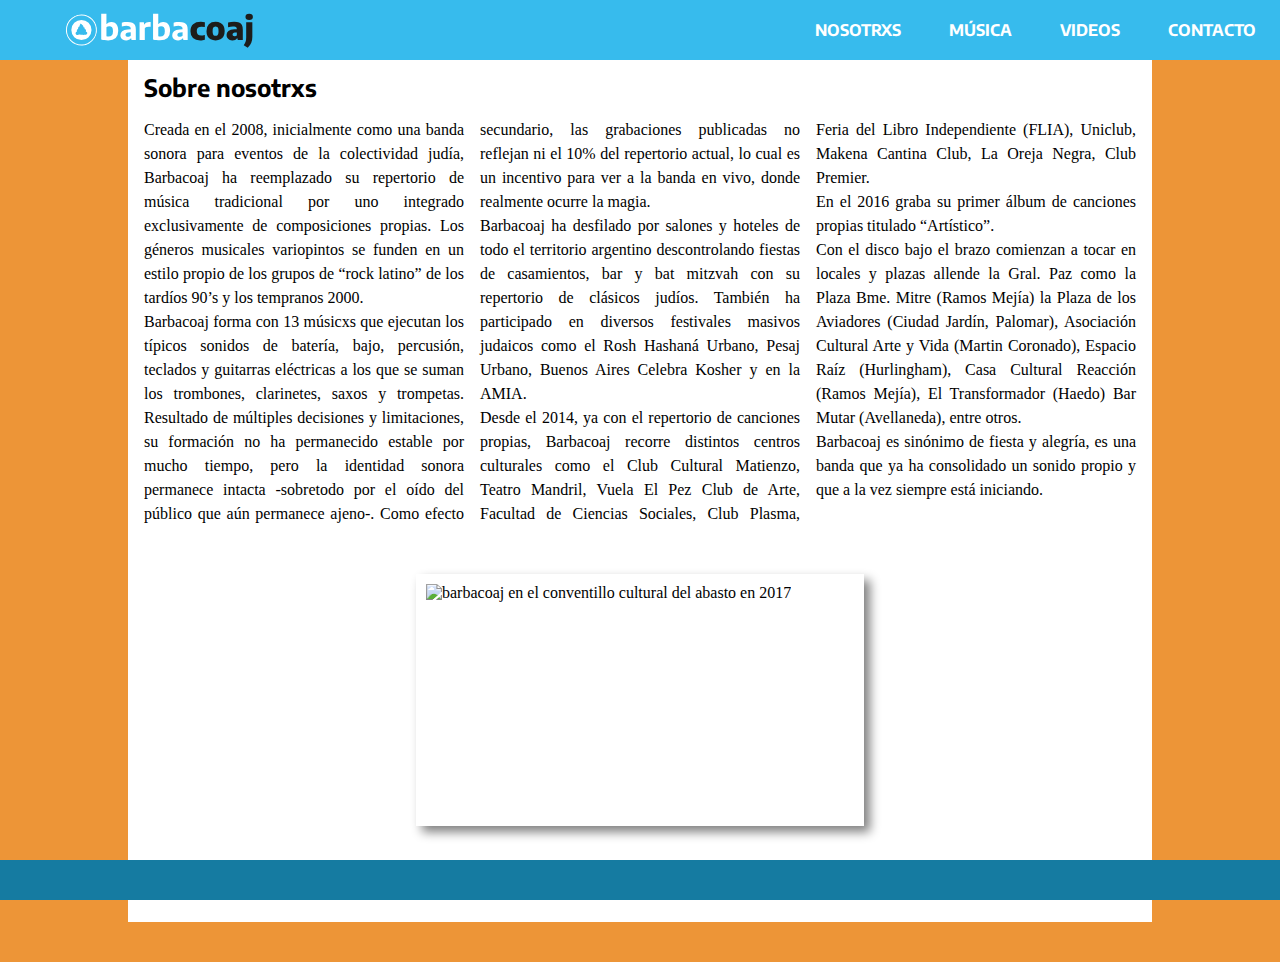
==== commit 41865dd2: "se programa funcionalidad para galeria de fotos con js" ====
--- a/index.html
+++ b/index.html
@@ -36,28 +36,18 @@
                 <p>Con el disco bajo el brazo comienzan a tocar en locales  y plazas allende la Gral. Paz como la Plaza Bme. Mitre (Ramos Mejía) la Plaza de los Aviadores (Ciudad Jardín, Palomar), Asociación Cultural Arte y Vida (Martin Coronado), Espacio Raíz (Hurlingham), Casa Cultural Reacción (Ramos Mejía), El Transformador (Haedo) Bar Mutar (Avellaneda), entre otros.</p>
                 <p>Barbacoaj es sinónimo de fiesta y alegría, es una banda que ya ha consolidado un sonido propio y que a la vez siempre está iniciando.</p>
             </div>
-            <div class="galeria">
-                    <input type="radio" name="botones" id="boton1">
-                    <label for="boton1"></label>
-                    <img id="foto1" src="img/DSC_0239-36.jpg" alt="barbacoaj en el conventillo cultural del abasto en 2017">
-                    <input type="radio" name="botones" id="boton2">
-                    <label for="boton2"></label>
-                    <img id="foto2" src="img/_C_B5700.jpg" alt="jere y flor en JJ">
-                    <input type="radio" name="botones" id="boton3">
-                    <label for="boton3"></label>
-                    <img id="foto3" src="img/_C_B5873.jpg" alt="pollo y javi en JJ">
-                    <input type="radio" name="botones" id="boton4">
-                    <label for="boton4"></label>
-                    <img id="foto4" src="img/DSC01192.JPG" alt="barbacoaj en vivo en Simona 2023">
-                    <input type="radio" name="botones" id="boton5">
-                    <label for="boton5"></label>
-                    <img id="foto5" src="img/DSC01263.JPG" alt="gabi en Simona">
-                    <input type="radio" name="botones" id="boton6">
-                    <label for="boton6"></label>
-                    <img id="foto6" src="img/DSC_3458.jpg" alt="rodri en el ECUNHI">
-                    <input type="radio" name="botones" id="boton7">
-                    <label for="boton7"></label>
-                    <img id="foto7" src="img/DSC_3461.jpg" alt="Ceci en el ECUNHI">
+            <div class="galeria" id="galeria">
+                    <img id="foto1" class="fotos" src="img/DSC_0239-36.jpg" alt="barbacoaj en el conventillo cultural del abasto en 2017">
+                    <img id="foto2" class="fotos" src="img/_C_B5700.jpg" alt="jere y flor en JJ">
+                    <img id="foto3" class="fotos" src="img/_C_B5873.jpg" alt="pollo y javi en JJ">
+                    <img id="foto4" class="fotos" src="img/DSC01192.JPG" alt="barbacoaj en vivo en Simona 2023">
+                    <img id="foto5" class="fotos" src="img/DSC01263.JPG" alt="gabi en Simona">
+                    <img id="foto6" class="fotos" src="img/DSC_3458.jpg" alt="rodri en el ECUNHI">
+                    <img id="foto7" class="fotos" src="img/DSC_3461.jpg" alt="Ceci en el ECUNHI">
+                    <div class="botonera">
+                        <button id="atras" class="flechas"><i class="fa-solid fa-chevron-left"></i></button>
+                        <button id="adelante" class="flechas"><i class="fa-solid fa-chevron-right"></i></button>
+                    </div>
             </div>
         </section>
         <section id="musica">
--- a/css/estilos.css
+++ b/css/estilos.css
@@ -14,409 +14,406 @@
     box-sizing: border-box;
 }
 
-@media only screen and (max-width: 576px) {
+body {
+    background-color: var(--naranja);
+}
+
+header {
+    background-color: var(--celeste);
+    width: 100vw;
+    height: 3.75rem;
+    display: grid;
+    grid-template-columns: 1fr 3fr;
+    justify-content: space-between;
+    position: fixed;
+    top: 0;
+    left: 0;
+
+    .logo {
+        background-image: url(../img/logo\ e\ isologo\ fondo\ celeste.svg);
+        background-position: center;
+        background-repeat: no-repeat;
+        background-size: contain;
+        font-size: 0;
+        width: 100%;
+        grid-column: 1/2;
+    
+        a {
+            display: block;
+            width: 100%;
+            height: 100%;
+        }
+    }
+
+    #menu {
+        display:none;
+    }
+
+    #navbar {
+        display: block;
+        background-color: var(--celeste);
+        width: 100%;
+        grid-column: 2/3;
+        
+        ul {
+        display: flex;
+        flex-direction: row;
+        justify-content: flex-end;
+        height: 100%;
+        text-transform: uppercase;
+
+        li a {
+            display: block;
+            text-align: center;
+            line-height: 3.75rem;
+            padding: 0 1.5rem;
+            font-family: 'Encode Sans';
+            font-weight: bold;
+            color: white;
+            transition: background-color .25s ease-in-out;
+            }
+
+        li a:hover {
+            background-color: var(--azul);
+            }
+        } 
+    }    
+    
+    nav ul li a:hover {
+        background-color: var(--azul);
+    }
+}
+
+main {
+    section {
+        display: none;
+        width: 80%;
+        height: calc(100vh - 2.5rem);
+        margin: auto;
+        margin-bottom: 2.5rem;
+        padding: 1rem;
+        padding-top: 4.5rem;
+        background-color: white;
+
+        h2 {
+            font-family: 'Encode Sans';
+            padding-bottom: 1rem;
+        }
+    }
+}
+
+#nosotrxs:target, #contacto:target {
+    display: block;
+}
+    
+#nosotrxs:target {
+    height: 100%;
+    .texto {
+        column-count: 3;
+        text-align: justify;
+        line-height: 1.5rem;
+        margin: auto;
+    }
+
+    .galeria {
+        display: block;
+        max-width: 35vw;
+        height: calc(35vw*0.5625);
+        margin: 3rem auto;
+        margin-bottom: 5rem;
+        overflow: hidden;
+        border: 10px solid white;
+        box-shadow: 6px 6px 10px gray;
+        position: relative;
+
+        .fotos {
+            max-width: 100%;
+            position: absolute;
+            left: 0;
+            opacity: 0;
+            transition: opacity .5s ease-in-out;
+        }
+
+        .activa {
+            opacity: 1;
+        }
+
+        .botonera {
+            position: absolute;
+            bottom: 1%;
+            left: 50%;
+            transform: translateX(-50%);
+
+            .flechas {
+                background-color: transparent;
+                border: none;
+                color: white;
+                font-size: x-large;
+                text-shadow: 2px 2px 5px gray;
+                margin: 0.1rem .5rem;
+                transition: all .1s ease-in-out;
+                cursor:pointer;
+            }
+
+            .flechas:hover {
+                transform: scale(1.5);
+            }
+        }
+
+        #foto7 {
+            top: -35%;
+        }
+
+    }
+}
+
+#musica:target {
+    margin: auto;
+    display: grid;
+    grid-template-columns: 1fr 1fr;
+    gap: 1.5rem;
+    align-items: center;
+    justify-items: center;
+    flex-wrap: wrap;
+}
+    
+#videos:target {
+    display: grid;
+    gap: 1rem;
+    justify-items: center;
+    align-items: center;
+
+    iframe {
+        max-width: 100%;
+    }
+
+    div {
+        grid-column-start: 1;
+        grid-column-end: 3;
+    }
+}
+
+#contacto {
+    form {
+        margin: 3rem auto;
+        padding: 1rem;
+        width: 25%;
+        display: grid;
+        grid-template-columns: repeat(2, 1fr);
+        gap: 1rem;
+        place-content: center center;
+        
+        label {
+            text-align: start;
+        }
+        
+        div {
+            display: flex;
+            justify-content: space-between;
+        }
+        
+        .boton {
+            margin: auto;
+            padding: .5rem;
+            width: 100px;
+            text-align: center;
+            border: none;
+            border-radius: .25rem;
+            cursor: pointer;
+            color: white;
+            transition: background-color .15s ease-in-out
+        }
+        
+        #borrar {
+            background-color: var(--naranja);
+        }
+    
+        #borrar:hover {
+            background-color: var(--marron);
+            outline: var(--naranja) solid 3px;
+        }
+    
+        #submit {
+            background-color: var(--celeste);
+            
+        }
+    
+        #submit:hover {
+            background-color: var(--azul);
+            outline: var(--celeste) solid 3px;
+        }
+    
+    }
+}
+
+footer {    
+    background-color: var(--azul);    
+    width: 100vw;    
+    height: 2.5rem;    
+    position: fixed;    
+    bottom: 0;    
+    left: 0;    
+    z-index: 2;
+    
+    .social-bar {        
+        display: flex;        
+        margin: auto 3rem;        
+        height: 100%;        
+        justify-content: center;        
+        align-items: center;        
+        gap: 1rem;        
+        li a {            
+            color: white;            
+            transition: color .1s ease-in-out;        
+        }        
+        
+        li a:hover {            
+            color: var(--celeste);        
+        }    
+    }
+}
+
+.suscriptx {
+    margin: auto;
+    padding: 3em;
+    max-width: 90vw;
+    height: 100vh;
+    text-align: center;
+    background-color: white;
+
+    img {
+        max-width: 100%;
+    }
+}
+
+dialog {
+    top: 50%;
+    left: 50%;
+    transform: translate(-50%, -50%);
+    border: none;
+    border-radius: .50rem;
+    padding: 2rem;
+    box-shadow: 5px 5px 10px grey;
+
+    button {
+        position: absolute;
+        top:0;
+        right:0;
+        background-color: transparent;
+        border: none;
+        margin: .25rem .3rem;
+        color: var(--azul);
+        font-size: larger;
+        cursor: pointer;
+    }
+    
+}
+
+dialog::backdrop{ 
+    backdrop-filter: blur(3px) saturate(50%); 
+}
+
+
+
+@media only screen and (max-width: 1002px) {
+    main {
+        section {
+            width: 100%;
+        }
+    }
+
+    #nosotrxs:target {
+        .texto {
+            column-count: 2;
+        }
+
+        .galeria {
+            max-width: 50vw;
+            height: calc(50vw*0.5625);
+        }
+    }
+    
+}
+
+@media only screen and (max-width: 768px) {
     body {
         background-color: white;
-    };
-    
+    }
+
     header {
-        background-color: var(--celeste);
-        width: 100vw;
-        height: 3.75rem;
-        display: grid;
         grid-template-columns: 1fr;
-        justify-content: space-between;
-        position: fixed;
-        top: 0;
-        left: 0;
-
-        .logo {
-            background-image: url(../img/logo\ e\ isologo\ fondo\ celeste.svg);
-            background-position: center;
-            background-repeat: no-repeat;
-            background-size: contain;
-            font-size: 0;
-            width: 100%;
-            grid-column: 1/2;
-        
-            a {
-                display: block;
-                width: 100%;
-                height: 100%;
-            }
-        }
 
         #menu {
+            display: block;
             position: absolute;
             top: 0;
             right: 0;
             padding: calc((3.75rem - 23px) / 2);
-            display: block;
             background: transparent;
             border: none;
             font-size: larger;
             cursor: pointer;
         }
 
-        nav {
+        #navbar {
             display: block;
-            background-color: var(--celeste);
-            width: 100vw;
             position: absolute;
             top: 3.75rem;
-            left: 0;
-            
+            width: 100vw;
+            grid-column: 1/3;
+
             ul {
-            display: flex;
-            flex-direction: column;
-            justify-content: space-between;
-            height: 100%;
-            text-transform: uppercase;
-    
-            li a {
-                display: block;
-                text-align: center;
-                line-height: 3.75rem;
-                padding: 0 1.5rem;
-                font-family: 'Encode Sans';
-                font-weight: bold;
-                color: white;
-                transition: background-color .25s ease-in-out;
-                }
-    
-            li a:hover {
-                background-color: var(--azul);
-                }
-            } 
-        };       
-        
-    
-        .oculto {
-            display: none;
-    
-        };
-        
-        
-        nav ul li a:hover {
-            background-color: var(--azul);
-        };
-    };
+                flex-direction: column;
+                justify-content: center;
+            }
+        }
+
+        #navbar.oculto {
+            display:none;
+        }
+    }
 
     main {
         section {
-            display: none;
-            margin: auto auto 2.5rem;
-            padding: 1rem;
-            padding-top: 4.5rem;
-            background-color: white;
-
-            h2 {
-                font-family: 'Encode Sans';
-                padding-bottom: 1rem;
-            }
-        }
-    };
-
-    #nosotrxs:target, #contacto:target {
-        display: block;
-    }
-    
+            height: 100%;
+        }
+    }
+    
+
     #nosotrxs:target {
+
+        h2 {
+            text-align: center;
+        }
 
         .texto {
             column-count: 1;
             text-align: center;
-            line-height: 1.5rem;
-            margin: auto 2rem;
         }
 
         .galeria {
             display: none;
         }
-    };
-
+    }
+    
     #musica:target {
-        margin: auto;
         display: flex;
-        gap: 1.5rem;
-        justify-content: space-evenly;
-        align-items: center;
-        flex-wrap: wrap;
-    };
-    
+        justify-content: center;
+        margin-bottom: 2.5rem;
+
+    }
+
     #videos:target {
         display: flex;
         flex-direction: column;
-        gap: 1rem;
-        justify-items: center;
-        align-items: center;
-
-        iframe {
-            max-width: 100%;
-        }
-    }
-
-    #contacto {
-        form {
-            margin: 3rem auto;
-            padding: 1rem;
-            width: 25%;
-            display: grid;
-            grid-template-columns: repeat(2, 1fr);
-            gap: 1rem;
-            place-content: center center;
-        
-            label {
-                text-align: start;
-            }
-        
-            div {
-                display: flex;
-                justify-content: space-between;
-            }
-        
-            .boton {
-                margin: auto;
-                padding: .5rem;
-                width: 100px;
-                text-align: center;
-                border: none;
-                border-radius: .25rem;
-                cursor: pointer;
-                color: white;
-                transition: background-color .15s ease-in-out
-            }
-        
-            #borrar {
-                background-color: var(--naranja);
-            }
-        
-            #borrar:hover {
-                background-color: var(--marron);
-                outline: var(--naranja) solid 3px;
-            }
-        
-            #submit {
-                background-color: var(--celeste);
-                
-            }
-        
-            #submit:hover {
-                background-color: var(--azul);
-                outline: var(--celeste) solid 3px;
-            }
-        
-        };
-    };
-
-    footer {
-        background-color: var(--azul);
-        width: 100vw;
-        height: 2.5rem;
-        position: fixed;
-        bottom: 0;
-        left: 0;
-        z-index: 2;
-    };
+    }
+
+    #contacto:target {
+        height: 100vh;
+    }
 
     .suscriptx {
-        margin: auto;
-        padding: 3em;
-        max-width: 90vw;
-        height: 100vh;
-        text-align: center;
-        background-color: white;
-    
-        img {
-            max-width: 100%;
-        }
-    };
-
-    dialog {
-        position: absolute;
-        top: 50%;
-        left: 50%;
-        transform: translate(-50%, -50%);
-        border: none;
-        border-radius: .50rem;
-        padding: 2rem;
-        box-shadow: 5px 5px 10px grey;
-
-        button {
-            position: absolute;
-            top:0;
-            right:0;
-            background-color: transparent;
-            border: none;
-            margin: .25rem .3rem;
-            color: var(--azul);
-            font-size: larger;
-            cursor: pointer;
-        }
-        
-    }
-
-    dialog::backdrop{ 
-        backdrop-filter: blur(3px) saturate(50%); 
-    }
-    
-}
-@media only screen and (max-width: 600px) {
-
-    /* body {
-        
-        main section {
-        width: 100%;
-        } */
-
-        
-
-        
-    
-
-        /* #contacto {
-            padding: 1rem;
-
-            form {
-                width: 100%;
-                margin: 0;
-                grid-template-columns: 1fr;
-                justify-items: center;
-                
-            }
-        } */
-
-        
-
-        /* #videos:target {
-            display: flex;
-            flex-direction: column;
-        } */
-
-        /* footer {
-            width: 100%;
-            position: static;
-        } */
-    }
-
-
-
-#videos div {
-    grid-column-start: 1;
-    grid-column-end: 3;
-}
-
-
-
-/* #contacto {
-    height: 100vh;
-} */
-
-/* .texto {
-    column-count: 3;
-    column-gap: 2rem;
-    text-align: justify;
-    text-wrap: pretty;
-    line-height: 1.5rem;
-    margin: auto 2rem;
-} */
-
-.galeria {
-    max-width: 50vw;
-    height: calc(50vw*0.5625);
-    margin: 3rem auto;
-    margin-bottom: 5rem;
-    overflow: hidden;
-    border: 10px solid white;
-    box-shadow: 6px 6px 10px gray;
-    position: relative;
-}
-
-.galeria input {
-    display: none;
-}
-
-.galeria label {
-    position: relative;
-    z-index: 1;
-    top: 31rem;
-    left: 45%;
-    margin: .2rem;
-    float: left;
-    width: .75rem;
-    height: .75rem;
-    background-color: var(--azul);
-    border: .15rem solid white;
-    border-radius: 100%;
-    cursor: pointer;
-    transition: background-color .1s ease-in-out;    
-    }
-
-.galeria label:hover {
-    background-color: var(--naranja);
-}
-
-.galeria img {
-    max-width: 100%;
-    position: absolute;
-    left: 0;
-    opacity: 0;
-    transition: opacity .2s ease-in-out;
-}
-
-#foto7 {
-    top: -35%;
-}
-
-input#boton1:checked ~ img#foto1 {
-    opacity: 1;
-}
-
-input#boton2:checked ~ img#foto2 {
-    opacity: 1;
-}
-    
-input#boton3:checked ~ img#foto3 {
-    opacity: 1;
-}
-
-input#boton4:checked ~ img#foto4 {
-    opacity: 1;
-}
-
-input#boton5:checked ~ img#foto5 {
-    opacity: 1;
-}
-
-input#boton6:checked ~ img#foto6 {
-    opacity: 1;
-}
-
-input#boton7:checked ~ img#foto7 {
-    opacity: 1;
-}
-
-
-
-
-
-.social-bar {
-    display: flex;
-    margin: auto 3rem;
-    height: 100%;
-    justify-content: center;
-    align-items: center;
-    gap: 1rem;
-
-    li a {
-        color: white;
-        transition: color .1s ease-in-out;
-    }
-
-    li a:hover {
-        color: var(--celeste);
-    }
-
-}
-
-
+        max-width: 100vw;
+    }
+    
+}